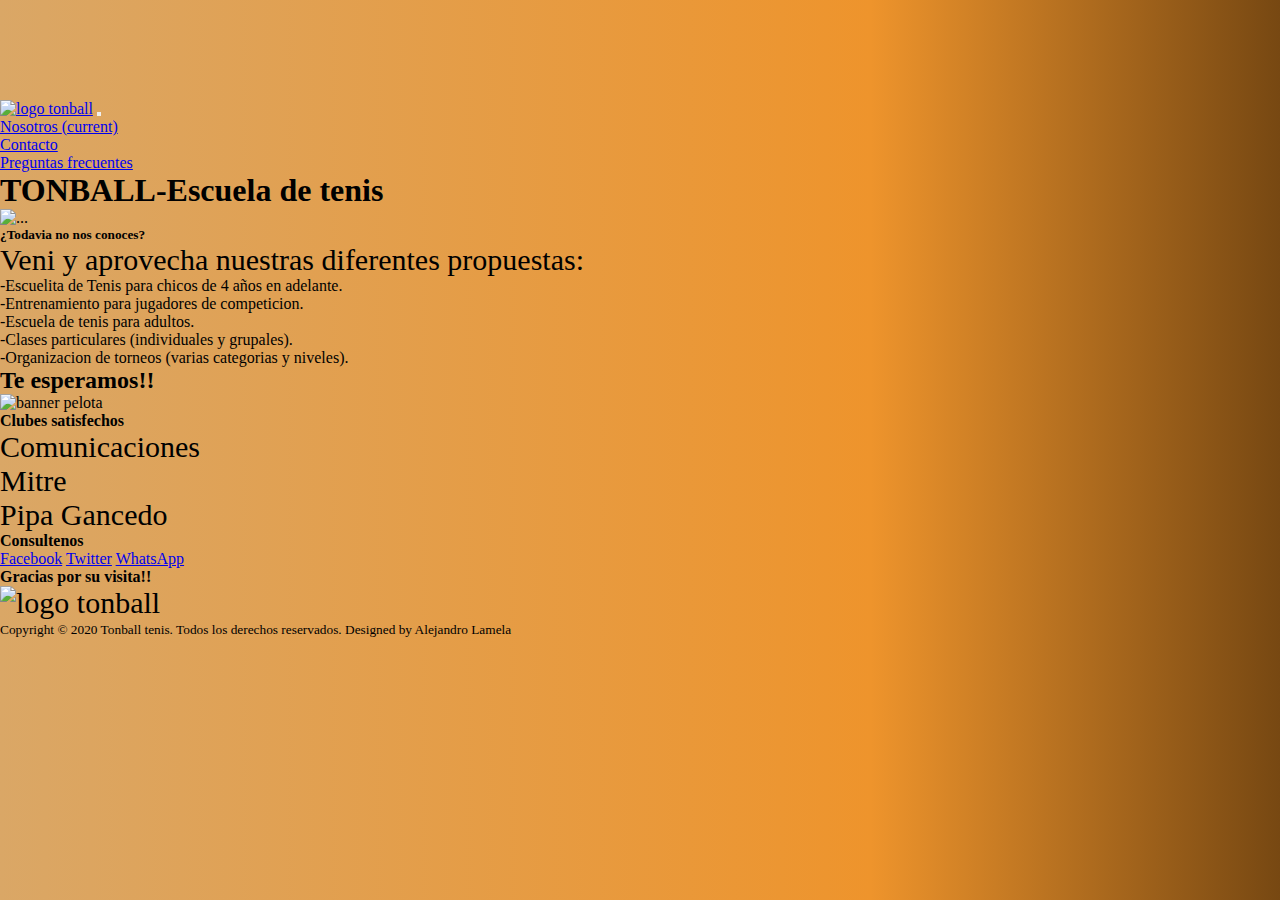
==== index.html @ 07445389 "archivos base commit 1" ====
<!DOCTYPE html>
<html lang=es>
<head>
	<meta charset=UTF-8>
	<meta name=viewport content=width=device-width, initial-scale=1.0>
	<title>Tonball Tenis</title>
	<meta name=description content="Proyecto final-Potrero digital Prog.front end comision 3">
	<meta name=author content="Lamela Alejandro">
	<link rel="stylesheet" href="https://cdn.jsdelivr.net/npm/bootstrap@4.5.3/dist/css/bootstrap.min.css" integrity="sha384-TX8t27EcRE3e/ihU7zmQxVncDAy5uIKz4rEkgIXeMed4M0jlfIDPvg6uqKI2xXr2" crossorigin="anonymous">
	<link rel=stylesheet href=CSS/estilos.css>
	<link rel="shorcut icon" href=imagenes/icon-tenis.png type=image/x-icon>
</head>



<body>

	<header>
<nav class="navbar navbar-expand-lg navbar-light bg-success fixed-top">
  <a class="navbar-brand "  href=index.html><img src=imagenes/logo-tonball.jpg class=modifimg  height=77 width=150 alt="logo tonball" loading=lazy></a>

  <button class="navbar-toggler bg-warning " type="button" data-toggle="collapse" data-target="#navbarSupportedContent" aria-controls="navbarSupportedContent" aria-expanded="false" aria-label="Toggle navigation">
    <span class="navbar-toggler-icon"></span>
  </button>

  <div class="collapse navbar-collapse modifnav" id="navbarSupportedContent">
    <ul class="navbar-nav ml-auto">
      <li class="nav-item active">
        <a class="nav-link text-black bg-warning rounded-circle px-5" href=nosotros.html>Nosotros <span class="sr-only">(current)</span></a>
      </li>
      <li class="nav-item active">
        <a class="nav-link text-black bg-warning rounded-circle px-5" href=contacto.html>Contacto</a>
      </li>
      <li class="nav-item active">
        <a class="nav-link text-black bg-warning rounded-circle" href=preguntas.html>Preguntas frecuentes</a>
      </li>
  </ul>
  </div>
</nav>
</header>



   
<h1 class="text-center py-5">TONBALL-Escuela de tenis</h1>


<div class="card mb-5" >
  <img src="imagenes/todos.jpg" class="card-img-top "    alt="..."    height="700">
  <div class="card-body">
    <h5 class="card-title">¿Todavia no nos conoces?</h5>
    <p class="card-text">Veni y aprovecha nuestras diferentes propuestas:</p>
<ul class="list-group">
  <li class="list-group-item">-Escuelita de Tenis para chicos de 4 años en adelante.</li>
  <li class="list-group-item">-Entrenamiento para jugadores de competicion.</li>
  <li class="list-group-item">-Escuela de tenis para adultos.</li>
  <li class="list-group-item">-Clases particulares (individuales y grupales).</li>
  <li class="list-group-item">-Organizacion de torneos (varias categorias y niveles).</li>
</ul>
<h2 class="text-center">Te esperamos!!</h2>
  </div>
</div>


<img src="imagenes/banner.png" class="" alt="banner pelota" height="170" width="100%">



<footer class="footer text-center text-white bg-dark">
            <div class="container">
                <div class="row">
                    
                    <div class="col-lg-4 mb-5 mb-lg-0">

                    	
                        <h4 class="text-uppercase mb-4">Clubes satisfechos</h4>
                        <p class="lead mb-0">
                            Comunicaciones
                            <br />
                            Mitre
                            <br>
                            Pipa Gancedo
                        </p>
                    </div>
                    
                    <div class="col-lg-4 mb-5 mb-lg-0 py-3 " >
                        <h4 class="text-uppercase mb-4">Consultenos </h4>
                        <a class="btn btn-outline-light btn-social mx-1" href="https://www.facebook.com/Tonball-Tenis-734443169941457" target=_blank>Facebook</a>
                        <a class="btn btn-outline-light btn-social mx-1" href="https://twitter.com/home" target=_blank>Twitter</a>
                        <a class="btn btn-outline-light btn-social mx-1" href="https://wa.link/7z8z01" target=_blank>WhatsApp</a>
                       
                    </div>
                    
                    <div class="col-lg-4">
                        <h4 class="text-uppercase mb-4">Gracias por su visita!!</h4>
                        <p class="lead mb-0">
                        	<img src=imagenes/logo-tonball2.jpg height=80 width=80 alt="logo tonball"> 
                        </p>
                    </div>
                </div>
            </div>
            <div class="copyright py-4 text-center text-white">
            <div class="container"><small>Copyright © 2020 Tonball tenis. Todos los derechos reservados. Designed by Alejandro Lamela</small></div>
        </div>
        </footer>
        
        
<script src="https://code.jquery.com/jquery-3.5.1.slim.min.js" integrity="sha384-DfXdz2htPH0lsSSs5nCTpuj/zy4C+OGpamoFVy38MVBnE+IbbVYUew+OrCXaRkfj" crossorigin="anonymous"></script>
<script src="https://cdn.jsdelivr.net/npm/popper.js@1.16.1/dist/umd/popper.min.js" integrity="sha384-9/reFTGAW83EW2RDu2S0VKaIzap3H66lZH81PoYlFhbGU+6BZp6G7niu735Sk7lN" crossorigin="anonymous"></script>
<script src="https://cdn.jsdelivr.net/npm/bootstrap@4.5.3/dist/js/bootstrap.min.js" integrity="sha384-w1Q4orYjBQndcko6MimVbzY0tgp4pWB4lZ7lr30WKz0vr/aWKhXdBNmNb5D92v7s" crossorigin="anonymous"></script>
</body>

</html>
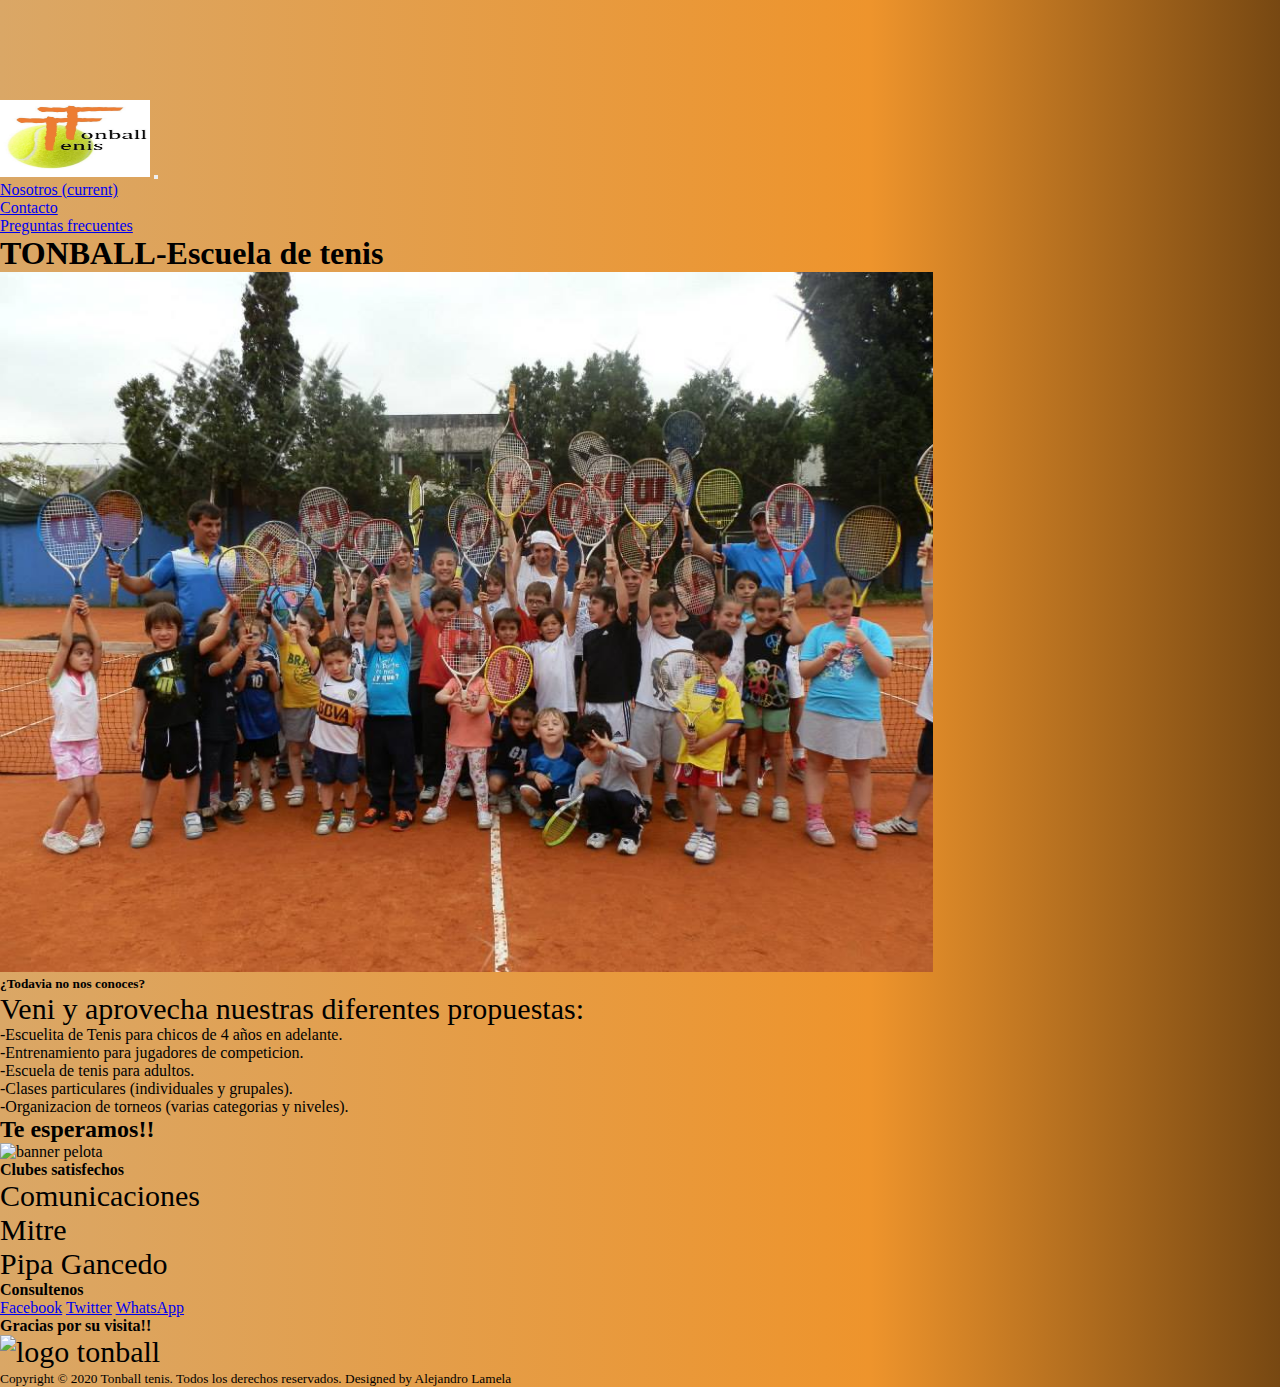
==== commit b3e06e62: "commit 4" ====
--- a/index.html
+++ b/index.html
@@ -8,7 +8,7 @@
 	<meta name=author content="Lamela Alejandro">
 	<link rel="stylesheet" href="https://cdn.jsdelivr.net/npm/bootstrap@4.5.3/dist/css/bootstrap.min.css" integrity="sha384-TX8t27EcRE3e/ihU7zmQxVncDAy5uIKz4rEkgIXeMed4M0jlfIDPvg6uqKI2xXr2" crossorigin="anonymous">
 	<link rel=stylesheet href=CSS/estilos.css>
-	<link rel="shorcut icon" href=imagenes/icon-tenis.png type=image/x-icon>
+	<link rel="shorcut icon" href=Imagenes/icon-tenis.png type=image/x-icon>
 </head>
 
 
@@ -17,7 +17,7 @@
 
 	<header>
 <nav class="navbar navbar-expand-lg navbar-light bg-success fixed-top">
-  <a class="navbar-brand "  href=index.html><img src=imagenes/logo-tonball.jpg class=modifimg  height=77 width=150 alt="logo tonball" loading=lazy></a>
+  <a class="navbar-brand "  href=index.html><img src=Imagenes/logo-tonball.jpg class=modifimg  height=77 width=150 alt="logo tonball" loading=lazy></a>
 
   <button class="navbar-toggler bg-warning " type="button" data-toggle="collapse" data-target="#navbarSupportedContent" aria-controls="navbarSupportedContent" aria-expanded="false" aria-label="Toggle navigation">
     <span class="navbar-toggler-icon"></span>
@@ -46,7 +46,7 @@
 
 
 <div class="card mb-5" >
-  <img src="imagenes/todos.jpg" class="card-img-top "    alt="..."    height="700">
+  <img src="Imagenes/todos.jpg" class="card-img-top "    alt="..."    height="700">
   <div class="card-body">
     <h5 class="card-title">¿Todavia no nos conoces?</h5>
     <p class="card-text">Veni y aprovecha nuestras diferentes propuestas:</p>
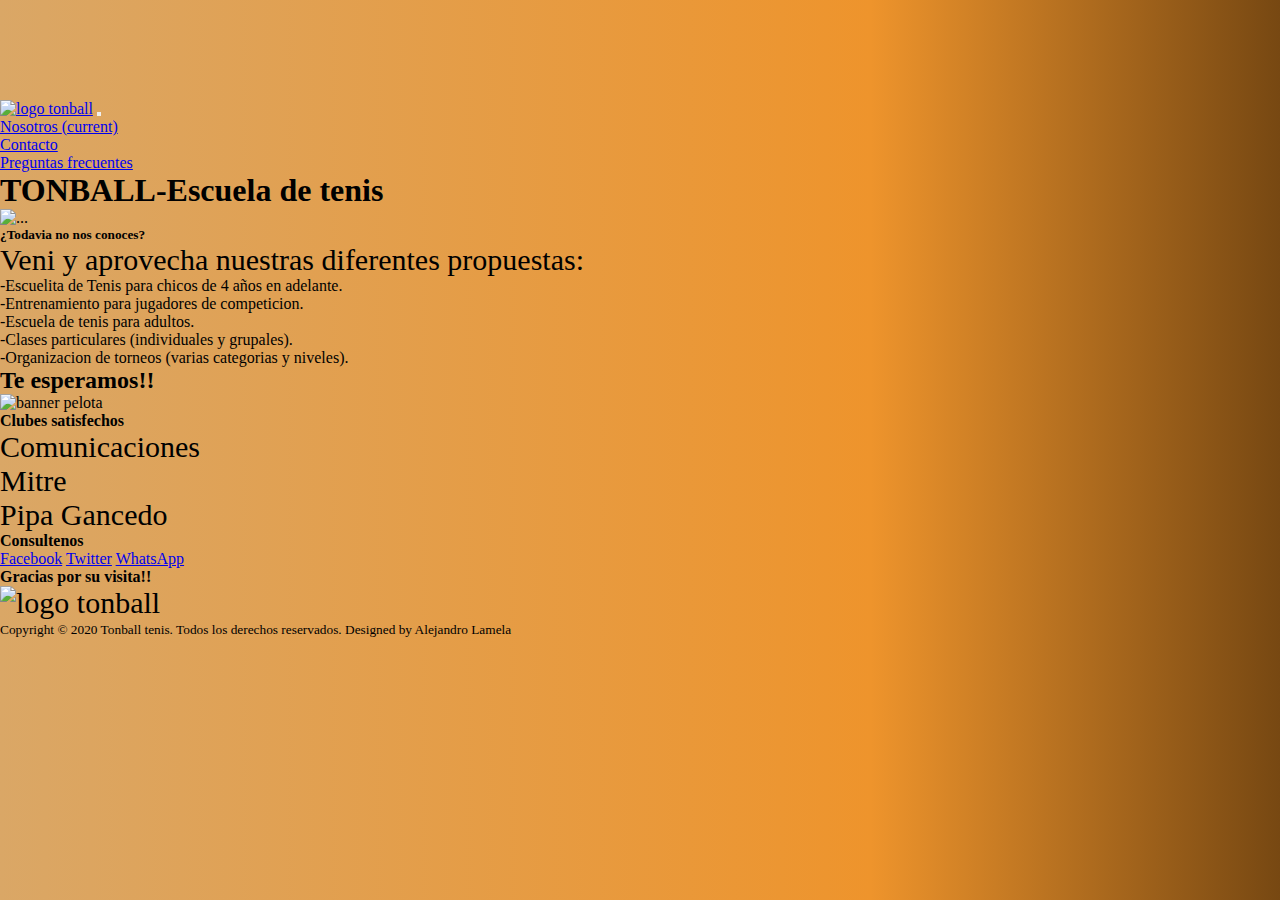
==== commit c04b2abf: "commit 5" ====
--- a/index.html
+++ b/index.html
@@ -8,7 +8,7 @@
 	<meta name=author content="Lamela Alejandro">
 	<link rel="stylesheet" href="https://cdn.jsdelivr.net/npm/bootstrap@4.5.3/dist/css/bootstrap.min.css" integrity="sha384-TX8t27EcRE3e/ihU7zmQxVncDAy5uIKz4rEkgIXeMed4M0jlfIDPvg6uqKI2xXr2" crossorigin="anonymous">
 	<link rel=stylesheet href=CSS/estilos.css>
-	<link rel="shorcut icon" href=Imagenes/icon-tenis.png type=image/x-icon>
+	<link rel="shorcut icon" href=imagenes/icon-tenis.png type=image/x-icon>
 </head>
 
 
@@ -17,7 +17,7 @@
 
 	<header>
 <nav class="navbar navbar-expand-lg navbar-light bg-success fixed-top">
-  <a class="navbar-brand "  href=index.html><img src=Imagenes/logo-tonball.jpg class=modifimg  height=77 width=150 alt="logo tonball" loading=lazy></a>
+  <a class="navbar-brand "  href=index.html><img src=imagenes/logo-tonball.jpg class=modifimg  height=77 width=150 alt="logo tonball" loading=lazy></a>
 
   <button class="navbar-toggler bg-warning " type="button" data-toggle="collapse" data-target="#navbarSupportedContent" aria-controls="navbarSupportedContent" aria-expanded="false" aria-label="Toggle navigation">
     <span class="navbar-toggler-icon"></span>
@@ -46,7 +46,7 @@
 
 
 <div class="card mb-5" >
-  <img src="Imagenes/todos.jpg" class="card-img-top "    alt="..."    height="700">
+  <img src="imagenes/todos.jpg" class="card-img-top "    alt="..."    height="700">
   <div class="card-body">
     <h5 class="card-title">¿Todavia no nos conoces?</h5>
     <p class="card-text">Veni y aprovecha nuestras diferentes propuestas:</p>
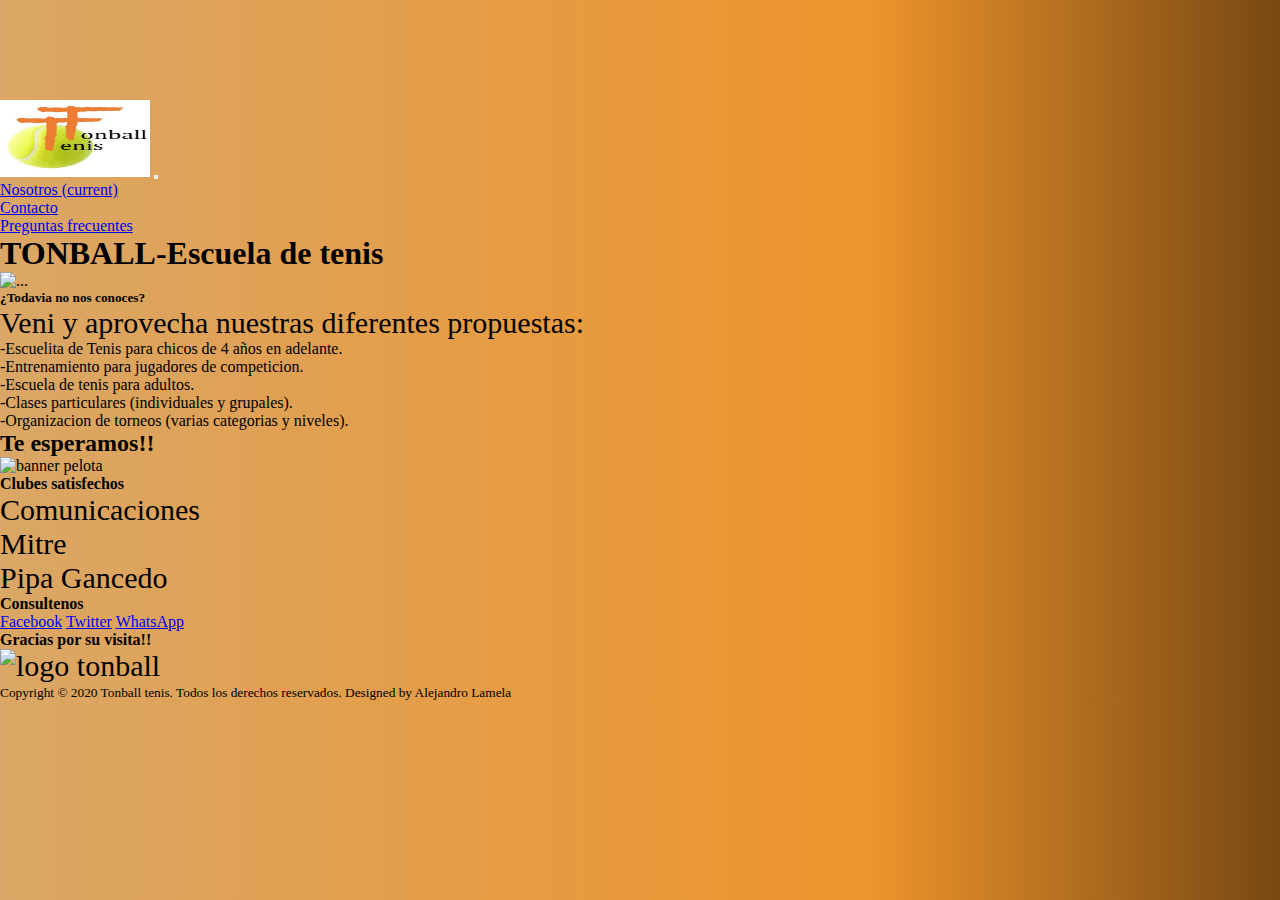
==== commit 69b3e680: "commit 6" ====
--- a/index.html
+++ b/index.html
@@ -17,7 +17,7 @@
 
 	<header>
 <nav class="navbar navbar-expand-lg navbar-light bg-success fixed-top">
-  <a class="navbar-brand "  href=index.html><img src=imagenes/logo-tonball.jpg class=modifimg  height=77 width=150 alt="logo tonball" loading=lazy></a>
+  <a class="navbar-brand "  href=index.html><img src=logo-tonball.jpg class=modifimg  height=77 width=150 alt="logo tonball" loading=lazy></a>
 
   <button class="navbar-toggler bg-warning " type="button" data-toggle="collapse" data-target="#navbarSupportedContent" aria-controls="navbarSupportedContent" aria-expanded="false" aria-label="Toggle navigation">
     <span class="navbar-toggler-icon"></span>
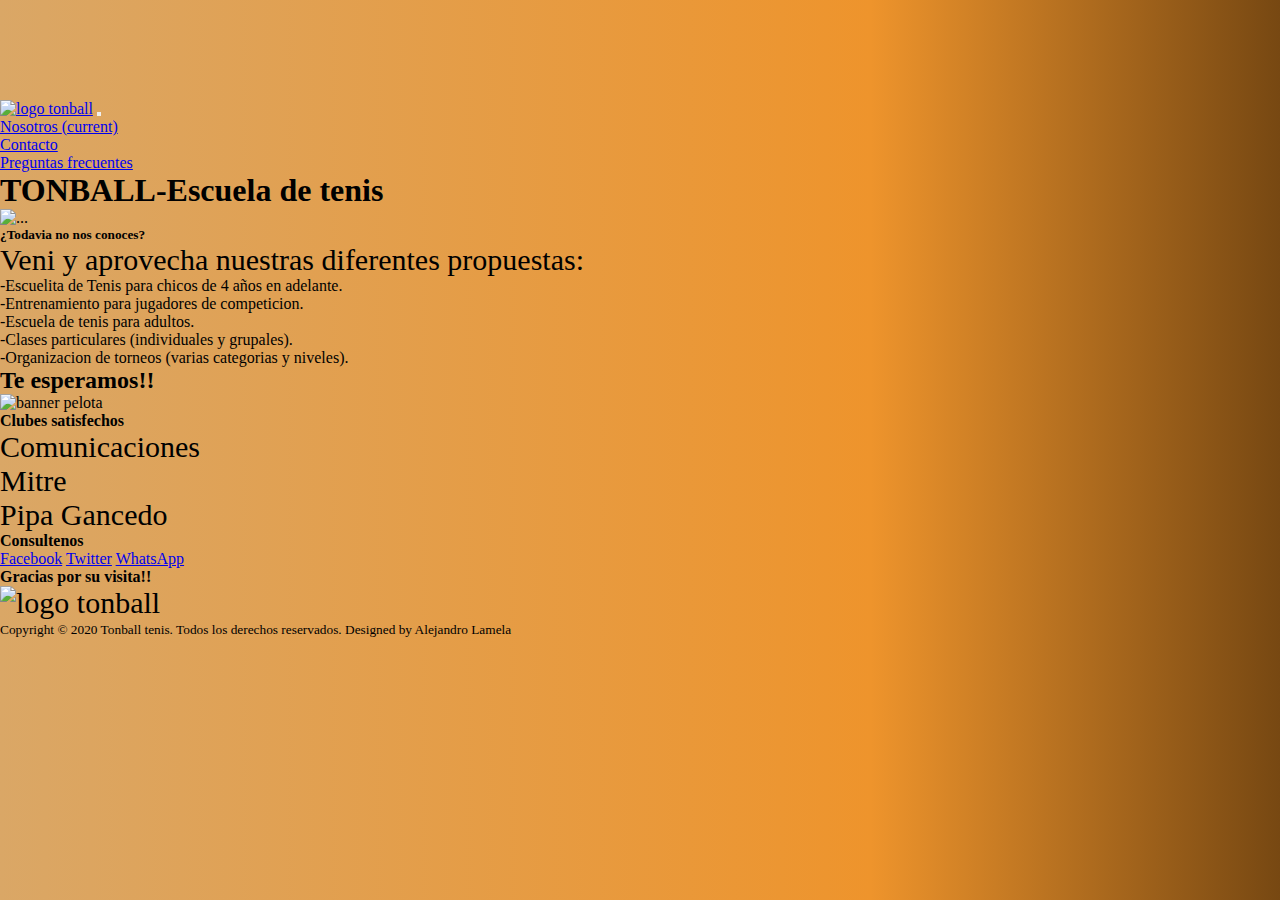
==== commit a1180b4a: "commit 7" ====
--- a/index.html
+++ b/index.html
@@ -17,7 +17,7 @@
 
 	<header>
 <nav class="navbar navbar-expand-lg navbar-light bg-success fixed-top">
-  <a class="navbar-brand "  href=index.html><img src=logo-tonball.jpg class=modifimg  height=77 width=150 alt="logo tonball" loading=lazy></a>
+  <a class="navbar-brand "  href=index.html><img src=imagenes/logo-tonball.jpg class=modifimg  height=77 width=150 alt="logo tonball" loading=lazy></a>
 
   <button class="navbar-toggler bg-warning " type="button" data-toggle="collapse" data-target="#navbarSupportedContent" aria-controls="navbarSupportedContent" aria-expanded="false" aria-label="Toggle navigation">
     <span class="navbar-toggler-icon"></span>
